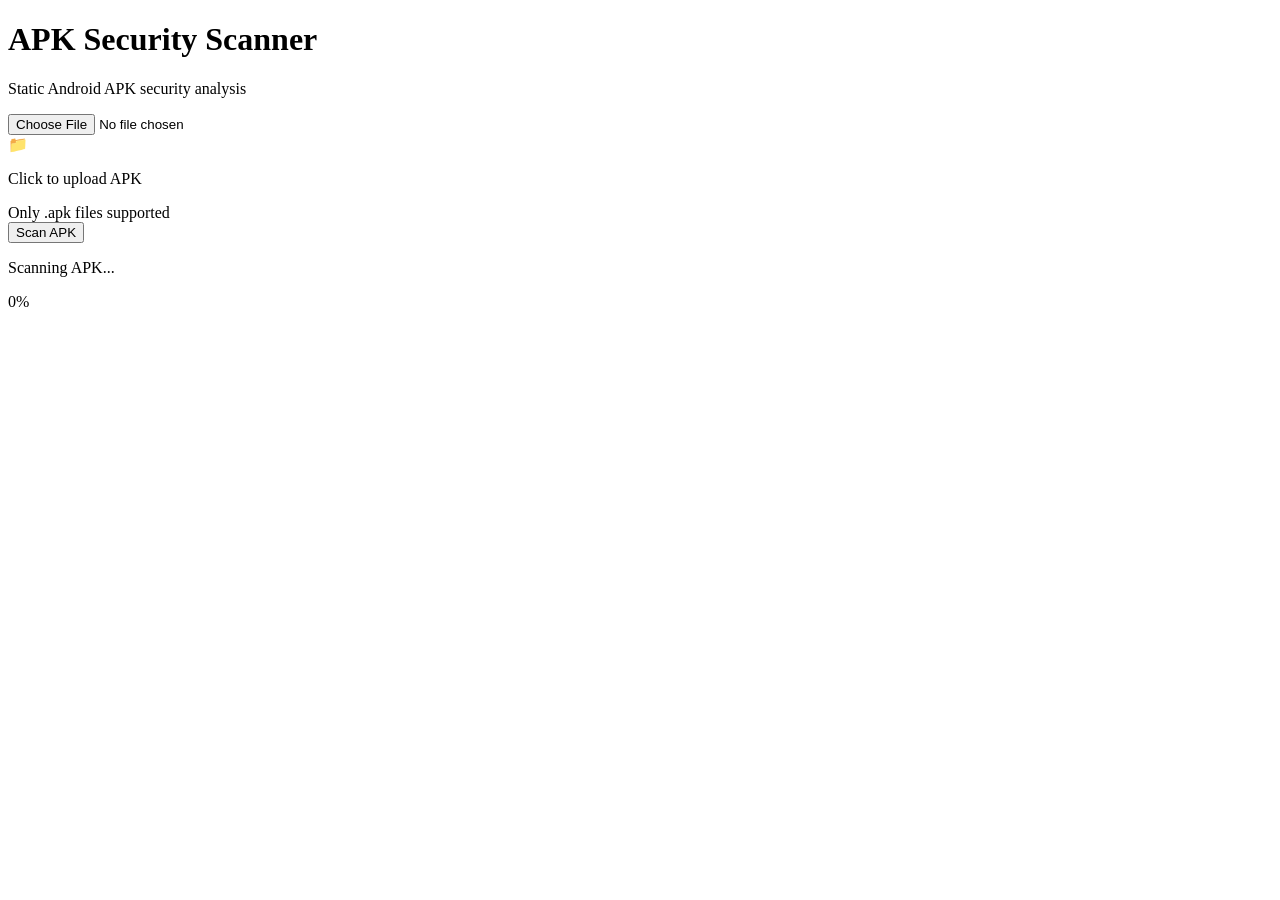
==== templates/index.html @ f403132b "Done" ====
<!DOCTYPE html>
<html lang="en">

<head>

<meta charset="UTF-8">
<title>APK Security Scanner</title>

<link rel="stylesheet" href="{{ url_for('static', filename='home.css') }}">
<link href="https://fonts.googleapis.com/css2?family=Inter:wght@300;400;500;600&display=swap" rel="stylesheet">

</head>

<body>

<div class="overlay"></div>

<div class="container">

<div class="card">

<h1>APK Security Scanner</h1>

<p class="subtitle">
Static Android APK security analysis
</p>

<form id="scanForm" enctype="multipart/form-data">

<label class="upload-box">

<input type="file" name="apk" id="apkInput" accept=".apk" required>

<div class="upload-content">

<div class="upload-icon">📁</div>

<p id="fileText">Click to upload APK</p>

<span>Only .apk files supported</span>

</div>

</label>

<button type="submit" class="scan-btn">
Scan APK
</button>

</form>

</div>

</div>


<!-- LOADING SCREEN -->

<div id="loadingScreen">

<div class="loader"></div>

<p>Scanning APK...</p>

<div class="progress-bar">
<div class="progress" id="progress"></div>
</div>

<span id="percent">0%</span>

</div>


<script>

const form = document.getElementById("scanForm");
const fileInput = document.getElementById("apkInput");
const fileText = document.getElementById("fileText");

const loadingScreen = document.getElementById("loadingScreen");
const progressBar = document.getElementById("progress");
const percentText = document.getElementById("percent");

let progress = 0;
let scanFinished = false;

/* SHOW FILE NAME */

fileInput.addEventListener("change", function(){

const file = this.files[0];

if(!file) return;

if(!file.name.endsWith(".apk")){
alert("Only APK files allowed");
this.value="";
return;
}

fileText.innerText = file.name;

});


/* PROGRESS BAR CONTROL */

function startProgress(){

const interval = setInterval(()=>{

if(progress < 80){

progress += 1;

progressBar.style.width = progress + "%";
percentText.innerText = progress + "%";

}

if(scanFinished){

clearInterval(interval);

finishProgress();

}

},120);

}


/* FINISH 80 -> 100 */

function finishProgress(){

const finishInterval = setInterval(()=>{

if(progress < 100){

progress++;

progressBar.style.width = progress + "%";
percentText.innerText = progress + "%";

}else{

clearInterval(finishInterval);

setTimeout(()=>{
document.write(serverResponse);
},400);

}

},20);

}



let serverResponse = "";


/* FORM SUBMIT */

form.addEventListener("submit", function(e){

e.preventDefault();

loadingScreen.style.display = "flex";

startProgress();

const formData = new FormData(form);

fetch("/",{
method:"POST",
body:formData
})

.then(res => res.text())
.then(html =>{

serverResponse = html;

scanFinished = true;

});

});

</script>

</body>
</html>
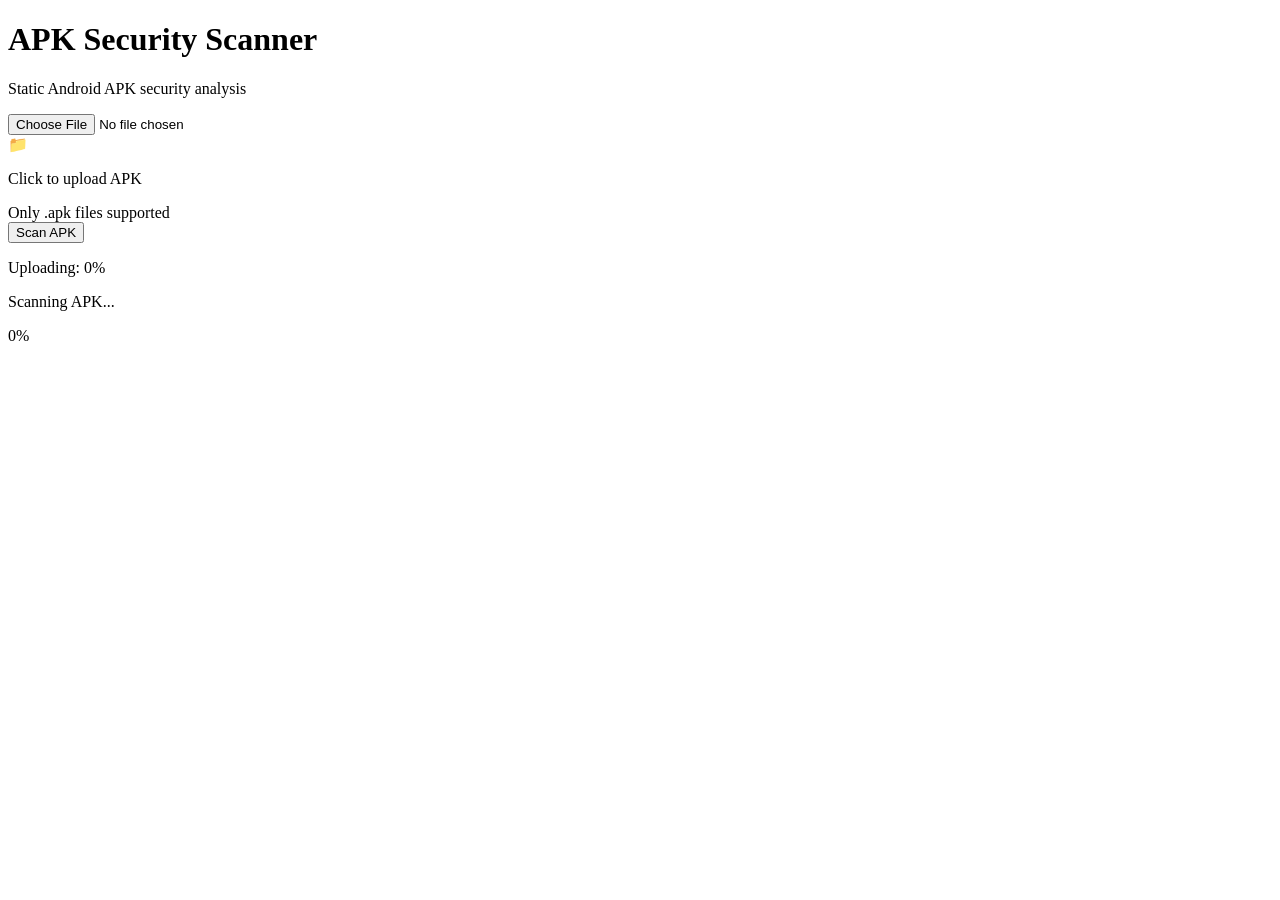
==== commit 162bed91: "Mission Accomplished" ====
--- a/templates/index.html
+++ b/templates/index.html
@@ -1,197 +1,169 @@
 <!DOCTYPE html>
 <html lang="en">
-
 <head>
-
-<meta charset="UTF-8">
-<title>APK Security Scanner</title>
-
-<link rel="stylesheet" href="{{ url_for('static', filename='home.css') }}">
-<link href="https://fonts.googleapis.com/css2?family=Inter:wght@300;400;500;600&display=swap" rel="stylesheet">
-
+    <meta charset="UTF-8">
+    <title>APK Security Scanner</title>
+    <link rel="stylesheet" href="{{ url_for('static', filename='home.css') }}">
+    <link href="https://fonts.googleapis.com/css2?family=Inter:wght@300;400;500;600&display=swap" rel="stylesheet">
 </head>
-
 <body>
 
-<div class="overlay"></div>
+    <div class="overlay"></div>
 
-<div class="container">
+    <div class="container">
+        <div class="card">
+            <h1>APK Security Scanner</h1>
+            <p class="subtitle">Static Android APK security analysis</p>
 
-<div class="card">
+            <form id="scanForm" enctype="multipart/form-data">
+                <label class="upload-box">
+                    <input type="file" name="apk" id="apkInput" accept=".apk" required>
+                    <div class="upload-content">
+                        <div class="upload-icon">📁</div>
+                        <p id="fileText">Click to upload APK</p>
+                        <span>Only .apk files supported</span>
+                    </div>
+                </label>
+                <button type="submit" class="scan-btn" id="submitBtn">Scan APK</button>
+            </form>
 
-<h1>APK Security Scanner</h1>
+            <div id="uploadStatus">
+                <div class="upload-progress-container">
+                    <div id="uploadBarFill"></div>
+                </div>
+                <p id="uploadStatusText">Uploading: 0%</p>
+            </div>
+        </div>
+    </div>
 
-<p class="subtitle">
-Static Android APK security analysis
-</p>
+    <div id="loadingScreen">
+        <div class="loader"></div>
+        <p id="scanText">Scanning APK...</p>
+        <div class="progress-bar">
+            <div class="progress" id="progress"></div>
+        </div>
+        <span id="percent">0%</span>
+    </div>
 
-<form id="scanForm" enctype="multipart/form-data">
-
-<label class="upload-box">
-
-<input type="file" name="apk" id="apkInput" accept=".apk" required>
-
-<div class="upload-content">
-
-<div class="upload-icon">📁</div>
-
-<p id="fileText">Click to upload APK</p>
-
-<span>Only .apk files supported</span>
-
-</div>
-
-</label>
-
-<button type="submit" class="scan-btn">
-Scan APK
-</button>
-
-</form>
-
-</div>
-
-</div>
-
-
-<!-- LOADING SCREEN -->
-
-<div id="loadingScreen">
-
-<div class="loader"></div>
-
-<p>Scanning APK...</p>
-
-<div class="progress-bar">
-<div class="progress" id="progress"></div>
-</div>
-
-<span id="percent">0%</span>
-
-</div>
-
-
-<script>
-
-const form = document.getElementById("scanForm");
+    <script>
+        const form = document.getElementById("scanForm");
 const fileInput = document.getElementById("apkInput");
 const fileText = document.getElementById("fileText");
+const submitBtn = document.getElementById("submitBtn");
+const uploadStatus = document.getElementById("uploadStatus");
+const uploadBarFill = document.getElementById("uploadBarFill");
+const uploadStatusText = document.getElementById("uploadStatusText");
 
 const loadingScreen = document.getElementById("loadingScreen");
 const progressBar = document.getElementById("progress");
 const percentText = document.getElementById("percent");
 
-let progress = 0;
-let scanFinished = false;
+let scanProgress = 0;
+let serverResponse = "";
+let animationInterval;
 
 /* SHOW FILE NAME */
+fileInput.addEventListener("change", function () {
+    const file = this.files[0];
+    if (!file) return;
+    if (!file.name.endsWith(".apk")) {
+        alert("Only APK files allowed");
+        this.value = "";
+        return;
+    }
+    fileText.innerText = file.name;
+});
 
-fileInput.addEventListener("change", function(){
+/* SCANNING ANIMATION (0 to 80%) */
+function startScanAnimation() {
+    // Hide upload status and show full-screen scanner
+    uploadStatus.style.display = "none";
+    loadingScreen.style.display = "flex";
 
-const file = this.files[0];
-
-if(!file) return;
-
-if(!file.name.endsWith(".apk")){
-alert("Only APK files allowed");
-this.value="";
-return;
+    animationInterval = setInterval(() => {
+        if (scanProgress < 80) {
+            scanProgress += 1;
+            progressBar.style.width = scanProgress + "%";
+            percentText.innerText = scanProgress + "%";
+        }
+        
+        // If server responded while we were still climbing to 80,
+        // stop this interval and trigger the finish.
+        if (serverResponse !== "" && scanProgress >= 80) {
+            clearInterval(animationInterval);
+            finishScan();
+        }
+    }, 150); // Speed of the 0-80% crawl
 }
 
-fileText.innerText = file.name;
-
-});
-
-
-/* PROGRESS BAR CONTROL */
-
-function startProgress(){
-
-const interval = setInterval(()=>{
-
-if(progress < 80){
-
-progress += 1;
-
-progressBar.style.width = progress + "%";
-percentText.innerText = progress + "%";
-
+/* FINISH SCAN (80 to 100%) */
+function finishScan() {
+    const finishInterval = setInterval(() => {
+        if (scanProgress < 100) {
+            scanProgress++;
+            progressBar.style.width = scanProgress + "%";
+            percentText.innerText = scanProgress + "%";
+        } else {
+            clearInterval(finishInterval);
+            setTimeout(() => {
+                document.open();
+                document.write(serverResponse);
+                document.close();
+            }, 400);
+        }
+    }, 30);
 }
 
-if(scanFinished){
+/* FORM SUBMIT */
+form.addEventListener("submit", function (e) {
+    e.preventDefault();
+    
+    submitBtn.style.display = "none";
+    uploadStatus.style.display = "block";
 
-clearInterval(interval);
+    const formData = new FormData(form);
+    const xhr = new XMLHttpRequest();
 
-finishProgress();
+    // 1. TRACK UPLOAD
+    xhr.upload.addEventListener("progress", (e) => {
+        if (e.lengthComputable) {
+            const percent = Math.round((e.loaded / e.total) * 100);
+            uploadBarFill.style.width = percent + "%";
+            uploadStatusText.innerText = `Uploading: ${percent}%`;
+            
+            // AS SOON AS UPLOAD IS DONE, START THE SCAN ANIMATION
+            if(percent === 100) {
+                uploadStatusText.innerText = "Upload Complete! Initializing Scan...";
+                // Small delay so the user sees "Complete" before the screen switches
+                setTimeout(() => {
+                    if (loadingScreen.style.display !== "flex") {
+                        startScanAnimation();
+                    }
+                }, 800);
+            }
+        }
+    });
 
-}
+    // 2. TRACK SERVER RESPONSE (The actual scanning)
+    xhr.onreadystatechange = function () {
+        if (xhr.readyState === 4) {
+            if (xhr.status === 200) {
+                serverResponse = xhr.responseText;
+                // If the animation already reached 80%, trigger finish immediately
+                if (scanProgress >= 80) {
+                    clearInterval(animationInterval);
+                    finishScan();
+                }
+            } else {
+                alert("Error during scan. Please try again.");
+                location.reload();
+            }
+        }
+    };
 
-},120);
-
-}
-
-
-/* FINISH 80 -> 100 */
-
-function finishProgress(){
-
-const finishInterval = setInterval(()=>{
-
-if(progress < 100){
-
-progress++;
-
-progressBar.style.width = progress + "%";
-percentText.innerText = progress + "%";
-
-}else{
-
-clearInterval(finishInterval);
-
-setTimeout(()=>{
-document.write(serverResponse);
-},400);
-
-}
-
-},20);
-
-}
-
-
-
-let serverResponse = "";
-
-
-/* FORM SUBMIT */
-
-form.addEventListener("submit", function(e){
-
-e.preventDefault();
-
-loadingScreen.style.display = "flex";
-
-startProgress();
-
-const formData = new FormData(form);
-
-fetch("/",{
-method:"POST",
-body:formData
-})
-
-.then(res => res.text())
-.then(html =>{
-
-serverResponse = html;
-
-scanFinished = true;
-
+    xhr.open("POST", "/", true);
+    xhr.send(formData);
 });
-
-});
-
-</script>
-
+    </script>
 </body>
 </html>
